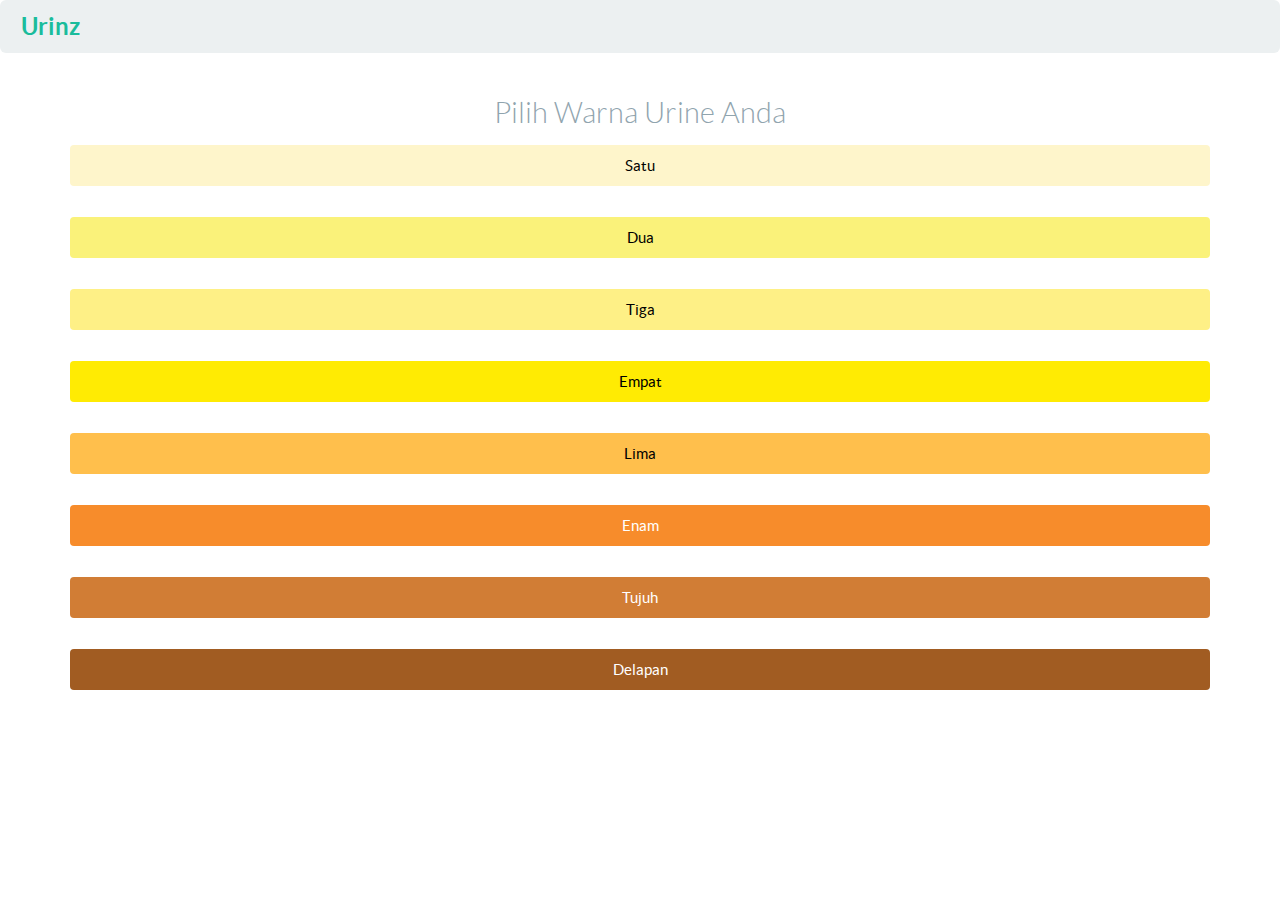
==== platforms/ios/www/index.html @ b1a73e0c "Added android and ios platform" ====
<!DOCTYPE html>
<html lang="en">
  <head>
    <!-- Meta's -->
    <meta charset="utf-8">
    <meta name="viewport" content="width=device-width, initial-scale=1.0">

    <!-- CSS -->
    <link href="css/vendor/bootstrap.min.css" rel="stylesheet">
    <link href="css/flat-ui.min.css" rel="stylesheet">
    <!-- <link rel="stylesheet" href="css/normalize.css">
    <link rel="stylesheet" href="css/skeleton.css"> -->

    <!-- Costum -->
    <link rel="stylesheet" href="css/style.css">
    <script src="js/main.js" charset="utf-8"></script>

    <!-- SweetAlert -->
    <link rel="stylesheet" href="bower_components/sweetalert/dist/sweetalert.css">
    <script src="bower_components/sweetalert/dist/sweetalert-dev.js" charset="utf-8"></script>
    <script src="bower_components/sweetalert/dist/sweetalert.min.js" charset="utf-8"></script>
  </head>
  <body>
    <nav class="navbar navbar-default" role="navigation">
    <div class="navbar-header">
      <a class="navbar-brand">Urinz</a>
    </div>
    </nav>
    <div class="container" align="center">
      <h4 id="label">Pilih Warna Urine Anda</h4>
      <button class="btn" id="satu" onclick="alert('Anda terhidrasi dengan baik')">Satu</button><br>
      <button class="btn" id="dua" onclick="alert('Anda terhidrasi dengan baik')">Dua</button><br>
      <button class="btn" id="tiga" onclick="alert('Anda terhidrasi dengan baik')">Tiga</button><br>
      <button class="btn" id="empat" onclick="alert('Anda kurang terhidrasi dengan baik')">Empat</button><br>
      <button class="btn" id="lima" onclick="alert('Anda kurang terhidrasi dengan baik')">Lima</button><br>
      <button class="btn" id="enam" onclick="alert('Anda kurang terhidrasi dengan baik')">Enam</button><br>
      <button class="btn" id="tujuh" onclick="alert('Anda mengalami kekurangan cairan')">Tujuh</button><br>
      <button class="btn" id="delapan" onclick="alert('Anda mengalami kekurangan cairan')">Delapan</button><br>
    </div>
    <!-- /.container -->

    <!-- JS -->
    <script src="js/vendor/jquery.min.js"></script>
    <script src="js/flat-ui.min.js" charset="utf-8"></script>

  </body>
</html>
---- platforms/ios/www/css/skeleton.css ----
/*
* Skeleton V2.0.4
* Copyright 2014, Dave Gamache
* www.getskeleton.com
* Free to use under the MIT license.
* http://www.opensource.org/licenses/mit-license.php
* 12/29/2014
*/


/* Table of contents
––––––––––––––––––––––––––––––––––––––––––––––––––
- Grid
- Base Styles
- Typography
- Links
- Buttons
- Forms
- Lists
- Code
- Tables
- Spacing
- Utilities
- Clearing
- Media Queries
*/


/* Grid
–––––––––––––––––––––––––––––––––––––––––––––––––– */
.container {
  position: relative;
  width: 100%;
  max-width: 960px;
  margin: 0 auto;
  padding: 0 20px;
  box-sizing: border-box; }
.column,
.columns {
  width: 100%;
  float: left;
  box-sizing: border-box; }

/* For devices larger than 400px */
@media (min-width: 400px) {
  .container {
    width: 85%;
    padding: 0; }
}

/* For devices larger than 550px */
@media (min-width: 550px) {
  .container {
    width: 80%; }
  .column,
  .columns {
    margin-left: 4%; }
  .column:first-child,
  .columns:first-child {
    margin-left: 0; }

  .one.column,
  .one.columns                    { width: 4.66666666667%; }
  .two.columns                    { width: 13.3333333333%; }
  .three.columns                  { width: 22%;            }
  .four.columns                   { width: 30.6666666667%; }
  .five.columns                   { width: 39.3333333333%; }
  .six.columns                    { width: 48%;            }
  .seven.columns                  { width: 56.6666666667%; }
  .eight.columns                  { width: 65.3333333333%; }
  .nine.columns                   { width: 74.0%;          }
  .ten.columns                    { width: 82.6666666667%; }
  .eleven.columns                 { width: 91.3333333333%; }
  .twelve.columns                 { width: 100%; margin-left: 0; }

  .one-third.column               { width: 30.6666666667%; }
  .two-thirds.column              { width: 65.3333333333%; }

  .one-half.column                { width: 48%; }

  /* Offsets */
  .offset-by-one.column,
  .offset-by-one.columns          { margin-left: 8.66666666667%; }
  .offset-by-two.column,
  .offset-by-two.columns          { margin-left: 17.3333333333%; }
  .offset-by-three.column,
  .offset-by-three.columns        { margin-left: 26%;            }
  .offset-by-four.column,
  .offset-by-four.columns         { margin-left: 34.6666666667%; }
  .offset-by-five.column,
  .offset-by-five.columns         { margin-left: 43.3333333333%; }
  .offset-by-six.column,
  .offset-by-six.columns          { margin-left: 52%;            }
  .offset-by-seven.column,
  .offset-by-seven.columns        { margin-left: 60.6666666667%; }
  .offset-by-eight.column,
  .offset-by-eight.columns        { margin-left: 69.3333333333%; }
  .offset-by-nine.column,
  .offset-by-nine.columns         { margin-left: 78.0%;          }
  .offset-by-ten.column,
  .offset-by-ten.columns          { margin-left: 86.6666666667%; }
  .offset-by-eleven.column,
  .offset-by-eleven.columns       { margin-left: 95.3333333333%; }

  .offset-by-one-third.column,
  .offset-by-one-third.columns    { margin-left: 34.6666666667%; }
  .offset-by-two-thirds.column,
  .offset-by-two-thirds.columns   { margin-left: 69.3333333333%; }

  .offset-by-one-half.column,
  .offset-by-one-half.columns     { margin-left: 52%; }

}


/* Base Styles
–––––––––––––––––––––––––––––––––––––––––––––––––– */
/* NOTE
html is set to 62.5% so that all the REM measurements throughout Skeleton
are based on 10px sizing. So basically 1.5rem = 15px :) */
html {
  font-size: 62.5%; }
body {
  font-size: 1.5em; /* currently ems cause chrome bug misinterpreting rems on body element */
  line-height: 1.6;
  font-weight: 400;
  font-family: "Raleway", "HelveticaNeue", "Helvetica Neue", Helvetica, Arial, sans-serif;
  color: #222; }


/* Typography
–––––––––––––––––––––––––––––––––––––––––––––––––– */
h1, h2, h3, h4, h5, h6 {
  margin-top: 0;
  margin-bottom: 2rem;
  font-weight: 300; }
h1 { font-size: 4.0rem; line-height: 1.2;  letter-spacing: -.1rem;}
h2 { font-size: 3.6rem; line-height: 1.25; letter-spacing: -.1rem; }
h3 { font-size: 3.0rem; line-height: 1.3;  letter-spacing: -.1rem; }
h4 { font-size: 2.4rem; line-height: 1.35; letter-spacing: -.08rem; }
h5 { font-size: 1.8rem; line-height: 1.5;  letter-spacing: -.05rem; }
h6 { font-size: 1.5rem; line-height: 1.6;  letter-spacing: 0; }

/* Larger than phablet */
@media (min-width: 550px) {
  h1 { font-size: 5.0rem; }
  h2 { font-size: 4.2rem; }
  h3 { font-size: 3.6rem; }
  h4 { font-size: 3.0rem; }
  h5 { font-size: 2.4rem; }
  h6 { font-size: 1.5rem; }
}

p {
  margin-top: 0; }


/* Links
–––––––––––––––––––––––––––––––––––––––––––––––––– */
a {
  color: #1EAEDB; }
a:hover {
  color: #0FA0CE; }


/* Buttons
–––––––––––––––––––––––––––––––––––––––––––––––––– */
.button,
button,
input[type="submit"],
input[type="reset"],
input[type="button"] {
  display: inline-block;
  height: 38px;
  padding: 0 30px;
  color: #555;
  text-align: center;
  font-size: 11px;
  font-weight: 600;
  line-height: 38px;
  letter-spacing: .1rem;
  text-transform: uppercase;
  text-decoration: none;
  white-space: nowrap;
  background-color: transparent;
  border-radius: 4px;
  border: 1px solid #bbb;
  cursor: pointer;
  box-sizing: border-box; }
.button:hover,
button:hover,
input[type="submit"]:hover,
input[type="reset"]:hover,
input[type="button"]:hover,
.button:focus,
button:focus,
input[type="submit"]:focus,
input[type="reset"]:focus,
input[type="button"]:focus {
  color: #333;
  border-color: #888;
  outline: 0; }
.button.button-primary,
button.button-primary,
input[type="submit"].button-primary,
input[type="reset"].button-primary,
input[type="button"].button-primary {
  color: #FFF;
  background-color: #33C3F0;
  border-color: #33C3F0; }
.button.button-primary:hover,
button.button-primary:hover,
input[type="submit"].button-primary:hover,
input[type="reset"].button-primary:hover,
input[type="button"].button-primary:hover,
.button.button-primary:focus,
button.button-primary:focus,
input[type="submit"].button-primary:focus,
input[type="reset"].button-primary:focus,
input[type="button"].button-primary:focus {
  color: #FFF;
  background-color: #1EAEDB;
  border-color: #1EAEDB; }


/* Forms
–––––––––––––––––––––––––––––––––––––––––––––––––– */
input[type="email"],
input[type="number"],
input[type="search"],
input[type="text"],
input[type="tel"],
input[type="url"],
input[type="password"],
textarea,
select {
  height: 38px;
  padding: 6px 10px; /* The 6px vertically centers text on FF, ignored by Webkit */
  background-color: #fff;
  border: 1px solid #D1D1D1;
  border-radius: 4px;
  box-shadow: none;
  box-sizing: border-box; }
/* Removes awkward default styles on some inputs for iOS */
input[type="email"],
input[type="number"],
input[type="search"],
input[type="text"],
input[type="tel"],
input[type="url"],
input[type="password"],
textarea {
  -webkit-appearance: none;
     -moz-appearance: none;
          appearance: none; }
textarea {
  min-height: 65px;
  padding-top: 6px;
  padding-bottom: 6px; }
input[type="email"]:focus,
input[type="number"]:focus,
input[type="search"]:focus,
input[type="text"]:focus,
input[type="tel"]:focus,
input[type="url"]:focus,
input[type="password"]:focus,
textarea:focus,
select:focus {
  border: 1px solid #33C3F0;
  outline: 0; }
label,
legend {
  display: block;
  margin-bottom: .5rem;
  font-weight: 600; }
fieldset {
  padding: 0;
  border-width: 0; }
input[type="checkbox"],
input[type="radio"] {
  display: inline; }
label > .label-body {
  display: inline-block;
  margin-left: .5rem;
  font-weight: normal; }


/* Lists
–––––––––––––––––––––––––––––––––––––––––––––––––– */
ul {
  list-style: circle inside; }
ol {
  list-style: decimal inside; }
ol, ul {
  padding-left: 0;
  margin-top: 0; }
ul ul,
ul ol,
ol ol,
ol ul {
  margin: 1.5rem 0 1.5rem 3rem;
  font-size: 90%; }
li {
  margin-bottom: 1rem; }


/* Code
–––––––––––––––––––––––––––––––––––––––––––––––––– */
code {
  padding: .2rem .5rem;
  margin: 0 .2rem;
  font-size: 90%;
  white-space: nowrap;
  background: #F1F1F1;
  border: 1px solid #E1E1E1;
  border-radius: 4px; }
pre > code {
  display: block;
  padding: 1rem 1.5rem;
  white-space: pre; }


/* Tables
–––––––––––––––––––––––––––––––––––––––––––––––––– */
th,
td {
  padding: 12px 15px;
  text-align: left;
  border-bottom: 1px solid #E1E1E1; }
th:first-child,
td:first-child {
  padding-left: 0; }
th:last-child,
td:last-child {
  padding-right: 0; }


/* Spacing
–––––––––––––––––––––––––––––––––––––––––––––––––– */
button,
.button {
  margin-bottom: 1rem; }
input,
textarea,
select,
fieldset {
  margin-bottom: 1.5rem; }
pre,
blockquote,
dl,
figure,
table,
p,
ul,
ol,
form {
  margin-bottom: 2.5rem; }


/* Utilities
–––––––––––––––––––––––––––––––––––––––––––––––––– */
.u-full-width {
  width: 100%;
  box-sizing: border-box; }
.u-max-full-width {
  max-width: 100%;
  box-sizing: border-box; }
.u-pull-right {
  float: right; }
.u-pull-left {
  float: left; }


/* Misc
–––––––––––––––––––––––––––––––––––––––––––––––––– */
hr {
  margin-top: 3rem;
  margin-bottom: 3.5rem;
  border-width: 0;
  border-top: 1px solid #E1E1E1; }


/* Clearing
–––––––––––––––––––––––––––––––––––––––––––––––––– */

/* Self Clearing Goodness */
.container:after,
.row:after,
.u-cf {
  content: "";
  display: table;
  clear: both; }


/* Media Queries
–––––––––––––––––––––––––––––––––––––––––––––––––– */
/*
Note: The best way to structure the use of media queries is to create the queries
near the relevant code. For example, if you wanted to change the styles for buttons
on small devices, paste the mobile query code up in the buttons section and style it
there.
*/


/* Larger than mobile */
@media (min-width: 400px) {}

/* Larger than phablet (also point when grid becomes active) */
@media (min-width: 550px) {}

/* Larger than tablet */
@media (min-width: 750px) {}

/* Larger than desktop */
@media (min-width: 1000px) {}

/* Larger than Desktop HD */
@media (min-width: 1200px) {}
---- platforms/ios/www/css/style.css ----
.btn {
  display: block;
  width: 100%;
}

#label {
  color: #90A4AE;
  font-weight: lighter;
}

#satu {
  color: #000;
  background-color: #FEF5CB;
  border-color: #FEF5CB;
}

#dua {
  color: #000;
  background-color: #FAF27A;
  border-color: #FAF27A;
}

#tiga {
  color: #000;
  background-color: #FEF086;
  border-color: #FEF086;
}

#empat {
  color: #000;
  background-color: #FFEB03;
  border-color: #FFEB03;
}

#lima {
  color: #000;
  background-color: #FFBF4C;
  border-color: #FFBF4C;
}

#enam {
  color: #fff;
  background-color: #F78C2B;
  border-color: #F78C2B;
}

#tujuh {
  color: #fff;
  background-color: #D17D35;
  border-color: #D17D35;
}

#delapan {
  color: #fff;
  background-color: #A15C22;
  border-color: #A15C22;
}
---- platforms/ios/www/bower_components/sweetalert/dist/sweetalert.css ----
body.stop-scrolling {
  height: 100%;
  overflow: hidden; }

.sweet-overlay {
  background-color: black;
  /* IE8 */
  -ms-filter: "progid:DXImageTransform.Microsoft.Alpha(Opacity=40)";
  /* IE8 */
  background-color: rgba(0, 0, 0, 0.4);
  position: fixed;
  left: 0;
  right: 0;
  top: 0;
  bottom: 0;
  display: none;
  z-index: 10000; }

.sweet-alert {
  background-color: white;
  font-family: 'Open Sans', 'Helvetica Neue', Helvetica, Arial, sans-serif;
  width: 478px;
  padding: 17px;
  border-radius: 5px;
  text-align: center;
  position: fixed;
  left: 50%;
  top: 50%;
  margin-left: -256px;
  margin-top: -200px;
  overflow: hidden;
  display: none;
  z-index: 99999; }
  @media all and (max-width: 540px) {
    .sweet-alert {
      width: auto;
      margin-left: 0;
      margin-right: 0;
      left: 15px;
      right: 15px; } }
  .sweet-alert h2 {
    color: #575757;
    font-size: 30px;
    text-align: center;
    font-weight: 600;
    text-transform: none;
    position: relative;
    margin: 25px 0;
    padding: 0;
    line-height: 40px;
    display: block; }
  .sweet-alert p {
    color: #797979;
    font-size: 16px;
    text-align: center;
    font-weight: 300;
    position: relative;
    text-align: inherit;
    float: none;
    margin: 0;
    padding: 0;
    line-height: normal; }
  .sweet-alert fieldset {
    border: none;
    position: relative; }
  .sweet-alert .sa-error-container {
    background-color: #f1f1f1;
    margin-left: -17px;
    margin-right: -17px;
    overflow: hidden;
    padding: 0 10px;
    max-height: 0;
    webkit-transition: padding 0.15s, max-height 0.15s;
    transition: padding 0.15s, max-height 0.15s; }
    .sweet-alert .sa-error-container.show {
      padding: 10px 0;
      max-height: 100px;
      webkit-transition: padding 0.2s, max-height 0.2s;
      transition: padding 0.25s, max-height 0.25s; }
    .sweet-alert .sa-error-container .icon {
      display: inline-block;
      width: 24px;
      height: 24px;
      border-radius: 50%;
      background-color: #ea7d7d;
      color: white;
      line-height: 24px;
      text-align: center;
      margin-right: 3px; }
    .sweet-alert .sa-error-container p {
      display: inline-block; }
  .sweet-alert .sa-input-error {
    position: absolute;
    top: 29px;
    right: 26px;
    width: 20px;
    height: 20px;
    opacity: 0;
    -webkit-transform: scale(0.5);
    transform: scale(0.5);
    -webkit-transform-origin: 50% 50%;
    transform-origin: 50% 50%;
    -webkit-transition: all 0.1s;
    transition: all 0.1s; }
    .sweet-alert .sa-input-error::before, .sweet-alert .sa-input-error::after {
      content: "";
      width: 20px;
      height: 6px;
      background-color: #f06e57;
      border-radius: 3px;
      position: absolute;
      top: 50%;
      margin-top: -4px;
      left: 50%;
      margin-left: -9px; }
    .sweet-alert .sa-input-error::before {
      -webkit-transform: rotate(-45deg);
      transform: rotate(-45deg); }
    .sweet-alert .sa-input-error::after {
      -webkit-transform: rotate(45deg);
      transform: rotate(45deg); }
    .sweet-alert .sa-input-error.show {
      opacity: 1;
      -webkit-transform: scale(1);
      transform: scale(1); }
  .sweet-alert input {
    width: 100%;
    box-sizing: border-box;
    border-radius: 3px;
    border: 1px solid #d7d7d7;
    height: 43px;
    margin-top: 10px;
    margin-bottom: 17px;
    font-size: 18px;
    box-shadow: inset 0px 1px 1px rgba(0, 0, 0, 0.06);
    padding: 0 12px;
    display: none;
    -webkit-transition: all 0.3s;
    transition: all 0.3s; }
    .sweet-alert input:focus {
      outline: none;
      box-shadow: 0px 0px 3px #c4e6f5;
      border: 1px solid #b4dbed; }
      .sweet-alert input:focus::-moz-placeholder {
        transition: opacity 0.3s 0.03s ease;
        opacity: 0.5; }
      .sweet-alert input:focus:-ms-input-placeholder {
        transition: opacity 0.3s 0.03s ease;
        opacity: 0.5; }
      .sweet-alert input:focus::-webkit-input-placeholder {
        transition: opacity 0.3s 0.03s ease;
        opacity: 0.5; }
    .sweet-alert input::-moz-placeholder {
      color: #bdbdbd; }
    .sweet-alert input:-ms-input-placeholder {
      color: #bdbdbd; }
    .sweet-alert input::-webkit-input-placeholder {
      color: #bdbdbd; }
  .sweet-alert.show-input input {
    display: block; }
  .sweet-alert .sa-confirm-button-container {
    display: inline-block;
    position: relative; }
  .sweet-alert .la-ball-fall {
    position: absolute;
    left: 50%;
    top: 50%;
    margin-left: -27px;
    margin-top: 4px;
    opacity: 0;
    visibility: hidden; }
  .sweet-alert button {
    background-color: #8CD4F5;
    color: white;
    border: none;
    box-shadow: none;
    font-size: 17px;
    font-weight: 500;
    -webkit-border-radius: 4px;
    border-radius: 5px;
    padding: 10px 32px;
    margin: 26px 5px 0 5px;
    cursor: pointer; }
    .sweet-alert button:focus {
      outline: none;
      box-shadow: 0 0 2px rgba(128, 179, 235, 0.5), inset 0 0 0 1px rgba(0, 0, 0, 0.05); }
    .sweet-alert button:hover {
      background-color: #7ecff4; }
    .sweet-alert button:active {
      background-color: #5dc2f1; }
    .sweet-alert button.cancel {
      background-color: #C1C1C1; }
      .sweet-alert button.cancel:hover {
        background-color: #b9b9b9; }
      .sweet-alert button.cancel:active {
        background-color: #a8a8a8; }
      .sweet-alert button.cancel:focus {
        box-shadow: rgba(197, 205, 211, 0.8) 0px 0px 2px, rgba(0, 0, 0, 0.0470588) 0px 0px 0px 1px inset !important; }
    .sweet-alert button[disabled] {
      opacity: .6;
      cursor: default; }
    .sweet-alert button.confirm[disabled] {
      color: transparent; }
      .sweet-alert button.confirm[disabled] ~ .la-ball-fall {
        opacity: 1;
        visibility: visible;
        transition-delay: 0s; }
    .sweet-alert button::-moz-focus-inner {
      border: 0; }
  .sweet-alert[data-has-cancel-button=false] button {
    box-shadow: none !important; }
  .sweet-alert[data-has-confirm-button=false][data-has-cancel-button=false] {
    padding-bottom: 40px; }
  .sweet-alert .sa-icon {
    width: 80px;
    height: 80px;
    border: 4px solid gray;
    -webkit-border-radius: 40px;
    border-radius: 40px;
    border-radius: 50%;
    margin: 20px auto;
    padding: 0;
    position: relative;
    box-sizing: content-box; }
    .sweet-alert .sa-icon.sa-error {
      border-color: #F27474; }
      .sweet-alert .sa-icon.sa-error .sa-x-mark {
        position: relative;
        display: block; }
      .sweet-alert .sa-icon.sa-error .sa-line {
        position: absolute;
        height: 5px;
        width: 47px;
        background-color: #F27474;
        display: block;
        top: 37px;
        border-radius: 2px; }
        .sweet-alert .sa-icon.sa-error .sa-line.sa-left {
          -webkit-transform: rotate(45deg);
          transform: rotate(45deg);
          left: 17px; }
        .sweet-alert .sa-icon.sa-error .sa-line.sa-right {
          -webkit-transform: rotate(-45deg);
          transform: rotate(-45deg);
          right: 16px; }
    .sweet-alert .sa-icon.sa-warning {
      border-color: #F8BB86; }
      .sweet-alert .sa-icon.sa-warning .sa-body {
        position: absolute;
        width: 5px;
        height: 47px;
        left: 50%;
        top: 10px;
        -webkit-border-radius: 2px;
        border-radius: 2px;
        margin-left: -2px;
        background-color: #F8BB86; }
      .sweet-alert .sa-icon.sa-warning .sa-dot {
        position: absolute;
        width: 7px;
        height: 7px;
        -webkit-border-radius: 50%;
        border-radius: 50%;
        margin-left: -3px;
        left: 50%;
        bottom: 10px;
        background-color: #F8BB86; }
    .sweet-alert .sa-icon.sa-info {
      border-color: #C9DAE1; }
      .sweet-alert .sa-icon.sa-info::before {
        content: "";
        position: absolute;
        width: 5px;
        height: 29px;
        left: 50%;
        bottom: 17px;
        border-radius: 2px;
        margin-left: -2px;
        background-color: #C9DAE1; }
      .sweet-alert .sa-icon.sa-info::after {
        content: "";
        position: absolute;
        width: 7px;
        height: 7px;
        border-radius: 50%;
        margin-left: -3px;
        top: 19px;
        background-color: #C9DAE1; }
    .sweet-alert .sa-icon.sa-success {
      border-color: #A5DC86; }
      .sweet-alert .sa-icon.sa-success::before, .sweet-alert .sa-icon.sa-success::after {
        content: '';
        -webkit-border-radius: 40px;
        border-radius: 40px;
        border-radius: 50%;
        position: absolute;
        width: 60px;
        height: 120px;
        background: white;
        -webkit-transform: rotate(45deg);
        transform: rotate(45deg); }
      .sweet-alert .sa-icon.sa-success::before {
        -webkit-border-radius: 120px 0 0 120px;
        border-radius: 120px 0 0 120px;
        top: -7px;
        left: -33px;
        -webkit-transform: rotate(-45deg);
        transform: rotate(-45deg);
        -webkit-transform-origin: 60px 60px;
        transform-origin: 60px 60px; }
      .sweet-alert .sa-icon.sa-success::after {
        -webkit-border-radius: 0 120px 120px 0;
        border-radius: 0 120px 120px 0;
        top: -11px;
        left: 30px;
        -webkit-transform: rotate(-45deg);
        transform: rotate(-45deg);
        -webkit-transform-origin: 0px 60px;
        transform-origin: 0px 60px; }
      .sweet-alert .sa-icon.sa-success .sa-placeholder {
        width: 80px;
        height: 80px;
        border: 4px solid rgba(165, 220, 134, 0.2);
        -webkit-border-radius: 40px;
        border-radius: 40px;
        border-radius: 50%;
        box-sizing: content-box;
        position: absolute;
        left: -4px;
        top: -4px;
        z-index: 2; }
      .sweet-alert .sa-icon.sa-success .sa-fix {
        width: 5px;
        height: 90px;
        background-color: white;
        position: absolute;
        left: 28px;
        top: 8px;
        z-index: 1;
        -webkit-transform: rotate(-45deg);
        transform: rotate(-45deg); }
      .sweet-alert .sa-icon.sa-success .sa-line {
        height: 5px;
        background-color: #A5DC86;
        display: block;
        border-radius: 2px;
        position: absolute;
        z-index: 2; }
        .sweet-alert .sa-icon.sa-success .sa-line.sa-tip {
          width: 25px;
          left: 14px;
          top: 46px;
          -webkit-transform: rotate(45deg);
          transform: rotate(45deg); }
        .sweet-alert .sa-icon.sa-success .sa-line.sa-long {
          width: 47px;
          right: 8px;
          top: 38px;
          -webkit-transform: rotate(-45deg);
          transform: rotate(-45deg); }
    .sweet-alert .sa-icon.sa-custom {
      background-size: contain;
      border-radius: 0;
      border: none;
      background-position: center center;
      background-repeat: no-repeat; }

/*
 * Animations
 */
@-webkit-keyframes showSweetAlert {
  0% {
    transform: scale(0.7);
    -webkit-transform: scale(0.7); }
  45% {
    transform: scale(1.05);
    -webkit-transform: scale(1.05); }
  80% {
    transform: scale(0.95);
    -webkit-transform: scale(0.95); }
  100% {
    transform: scale(1);
    -webkit-transform: scale(1); } }

@keyframes showSweetAlert {
  0% {
    transform: scale(0.7);
    -webkit-transform: scale(0.7); }
  45% {
    transform: scale(1.05);
    -webkit-transform: scale(1.05); }
  80% {
    transform: scale(0.95);
    -webkit-transform: scale(0.95); }
  100% {
    transform: scale(1);
    -webkit-transform: scale(1); } }

@-webkit-keyframes hideSweetAlert {
  0% {
    transform: scale(1);
    -webkit-transform: scale(1); }
  100% {
    transform: scale(0.5);
    -webkit-transform: scale(0.5); } }

@keyframes hideSweetAlert {
  0% {
    transform: scale(1);
    -webkit-transform: scale(1); }
  100% {
    transform: scale(0.5);
    -webkit-transform: scale(0.5); } }

@-webkit-keyframes slideFromTop {
  0% {
    top: 0%; }
  100% {
    top: 50%; } }

@keyframes slideFromTop {
  0% {
    top: 0%; }
  100% {
    top: 50%; } }

@-webkit-keyframes slideToTop {
  0% {
    top: 50%; }
  100% {
    top: 0%; } }

@keyframes slideToTop {
  0% {
    top: 50%; }
  100% {
    top: 0%; } }

@-webkit-keyframes slideFromBottom {
  0% {
    top: 70%; }
  100% {
    top: 50%; } }

@keyframes slideFromBottom {
  0% {
    top: 70%; }
  100% {
    top: 50%; } }

@-webkit-keyframes slideToBottom {
  0% {
    top: 50%; }
  100% {
    top: 70%; } }

@keyframes slideToBottom {
  0% {
    top: 50%; }
  100% {
    top: 70%; } }

.showSweetAlert[data-animation=pop] {
  -webkit-animation: showSweetAlert 0.3s;
  animation: showSweetAlert 0.3s; }

.showSweetAlert[data-animation=none] {
  -webkit-animation: none;
  animation: none; }

.showSweetAlert[data-animation=slide-from-top] {
  -webkit-animation: slideFromTop 0.3s;
  animation: slideFromTop 0.3s; }

.showSweetAlert[data-animation=slide-from-bottom] {
  -webkit-animation: slideFromBottom 0.3s;
  animation: slideFromBottom 0.3s; }

.hideSweetAlert[data-animation=pop] {
  -webkit-animation: hideSweetAlert 0.2s;
  animation: hideSweetAlert 0.2s; }

.hideSweetAlert[data-animation=none] {
  -webkit-animation: none;
  animation: none; }

.hideSweetAlert[data-animation=slide-from-top] {
  -webkit-animation: slideToTop 0.4s;
  animation: slideToTop 0.4s; }

.hideSweetAlert[data-animation=slide-from-bottom] {
  -webkit-animation: slideToBottom 0.3s;
  animation: slideToBottom 0.3s; }

@-webkit-keyframes animateSuccessTip {
  0% {
    width: 0;
    left: 1px;
    top: 19px; }
  54% {
    width: 0;
    left: 1px;
    top: 19px; }
  70% {
    width: 50px;
    left: -8px;
    top: 37px; }
  84% {
    width: 17px;
    left: 21px;
    top: 48px; }
  100% {
    width: 25px;
    left: 14px;
    top: 45px; } }

@keyframes animateSuccessTip {
  0% {
    width: 0;
    left: 1px;
    top: 19px; }
  54% {
    width: 0;
    left: 1px;
    top: 19px; }
  70% {
    width: 50px;
    left: -8px;
    top: 37px; }
  84% {
    width: 17px;
    left: 21px;
    top: 48px; }
  100% {
    width: 25px;
    left: 14px;
    top: 45px; } }

@-webkit-keyframes animateSuccessLong {
  0% {
    width: 0;
    right: 46px;
    top: 54px; }
  65% {
    width: 0;
    right: 46px;
    top: 54px; }
  84% {
    width: 55px;
    right: 0px;
    top: 35px; }
  100% {
    width: 47px;
    right: 8px;
    top: 38px; } }

@keyframes animateSuccessLong {
  0% {
    width: 0;
    right: 46px;
    top: 54px; }
  65% {
    width: 0;
    right: 46px;
    top: 54px; }
  84% {
    width: 55px;
    right: 0px;
    top: 35px; }
  100% {
    width: 47px;
    right: 8px;
    top: 38px; } }

@-webkit-keyframes rotatePlaceholder {
  0% {
    transform: rotate(-45deg);
    -webkit-transform: rotate(-45deg); }
  5% {
    transform: rotate(-45deg);
    -webkit-transform: rotate(-45deg); }
  12% {
    transform: rotate(-405deg);
    -webkit-transform: rotate(-405deg); }
  100% {
    transform: rotate(-405deg);
    -webkit-transform: rotate(-405deg); } }

@keyframes rotatePlaceholder {
  0% {
    transform: rotate(-45deg);
    -webkit-transform: rotate(-45deg); }
  5% {
    transform: rotate(-45deg);
    -webkit-transform: rotate(-45deg); }
  12% {
    transform: rotate(-405deg);
    -webkit-transform: rotate(-405deg); }
  100% {
    transform: rotate(-405deg);
    -webkit-transform: rotate(-405deg); } }

.animateSuccessTip {
  -webkit-animation: animateSuccessTip 0.75s;
  animation: animateSuccessTip 0.75s; }

.animateSuccessLong {
  -webkit-animation: animateSuccessLong 0.75s;
  animation: animateSuccessLong 0.75s; }

.sa-icon.sa-success.animate::after {
  -webkit-animation: rotatePlaceholder 4.25s ease-in;
  animation: rotatePlaceholder 4.25s ease-in; }

@-webkit-keyframes animateErrorIcon {
  0% {
    transform: rotateX(100deg);
    -webkit-transform: rotateX(100deg);
    opacity: 0; }
  100% {
    transform: rotateX(0deg);
    -webkit-transform: rotateX(0deg);
    opacity: 1; } }

@keyframes animateErrorIcon {
  0% {
    transform: rotateX(100deg);
    -webkit-transform: rotateX(100deg);
    opacity: 0; }
  100% {
    transform: rotateX(0deg);
    -webkit-transform: rotateX(0deg);
    opacity: 1; } }

.animateErrorIcon {
  -webkit-animation: animateErrorIcon 0.5s;
  animation: animateErrorIcon 0.5s; }

@-webkit-keyframes animateXMark {
  0% {
    transform: scale(0.4);
    -webkit-transform: scale(0.4);
    margin-top: 26px;
    opacity: 0; }
  50% {
    transform: scale(0.4);
    -webkit-transform: scale(0.4);
    margin-top: 26px;
    opacity: 0; }
  80% {
    transform: scale(1.15);
    -webkit-transform: scale(1.15);
    margin-top: -6px; }
  100% {
    transform: scale(1);
    -webkit-transform: scale(1);
    margin-top: 0;
    opacity: 1; } }

@keyframes animateXMark {
  0% {
    transform: scale(0.4);
    -webkit-transform: scale(0.4);
    margin-top: 26px;
    opacity: 0; }
  50% {
    transform: scale(0.4);
    -webkit-transform: scale(0.4);
    margin-top: 26px;
    opacity: 0; }
  80% {
    transform: scale(1.15);
    -webkit-transform: scale(1.15);
    margin-top: -6px; }
  100% {
    transform: scale(1);
    -webkit-transform: scale(1);
    margin-top: 0;
    opacity: 1; } }

.animateXMark {
  -webkit-animation: animateXMark 0.5s;
  animation: animateXMark 0.5s; }

@-webkit-keyframes pulseWarning {
  0% {
    border-color: #F8D486; }
  100% {
    border-color: #F8BB86; } }

@keyframes pulseWarning {
  0% {
    border-color: #F8D486; }
  100% {
    border-color: #F8BB86; } }

.pulseWarning {
  -webkit-animation: pulseWarning 0.75s infinite alternate;
  animation: pulseWarning 0.75s infinite alternate; }

@-webkit-keyframes pulseWarningIns {
  0% {
    background-color: #F8D486; }
  100% {
    background-color: #F8BB86; } }

@keyframes pulseWarningIns {
  0% {
    background-color: #F8D486; }
  100% {
    background-color: #F8BB86; } }

.pulseWarningIns {
  -webkit-animation: pulseWarningIns 0.75s infinite alternate;
  animation: pulseWarningIns 0.75s infinite alternate; }

@-webkit-keyframes rotate-loading {
  0% {
    transform: rotate(0deg); }
  100% {
    transform: rotate(360deg); } }

@keyframes rotate-loading {
  0% {
    transform: rotate(0deg); }
  100% {
    transform: rotate(360deg); } }

/* Internet Explorer 9 has some special quirks that are fixed here */
/* The icons are not animated. */
/* This file is automatically merged into sweet-alert.min.js through Gulp */
/* Error icon */
.sweet-alert .sa-icon.sa-error .sa-line.sa-left {
  -ms-transform: rotate(45deg) \9; }

.sweet-alert .sa-icon.sa-error .sa-line.sa-right {
  -ms-transform: rotate(-45deg) \9; }

/* Success icon */
.sweet-alert .sa-icon.sa-success {
  border-color: transparent\9; }

.sweet-alert .sa-icon.sa-success .sa-line.sa-tip {
  -ms-transform: rotate(45deg) \9; }

.sweet-alert .sa-icon.sa-success .sa-line.sa-long {
  -ms-transform: rotate(-45deg) \9; }

/*!
 * Load Awesome v1.1.0 (http://github.danielcardoso.net/load-awesome/)
 * Copyright 2015 Daniel Cardoso <@DanielCardoso>
 * Licensed under MIT
 */
.la-ball-fall,
.la-ball-fall > div {
  position: relative;
  -webkit-box-sizing: border-box;
  -moz-box-sizing: border-box;
  box-sizing: border-box; }

.la-ball-fall {
  display: block;
  font-size: 0;
  color: #fff; }

.la-ball-fall.la-dark {
  color: #333; }

.la-ball-fall > div {
  display: inline-block;
  float: none;
  background-color: currentColor;
  border: 0 solid currentColor; }

.la-ball-fall {
  width: 54px;
  height: 18px; }

.la-ball-fall > div {
  width: 10px;
  height: 10px;
  margin: 4px;
  border-radius: 100%;
  opacity: 0;
  -webkit-animation: ball-fall 1s ease-in-out infinite;
  -moz-animation: ball-fall 1s ease-in-out infinite;
  -o-animation: ball-fall 1s ease-in-out infinite;
  animation: ball-fall 1s ease-in-out infinite; }

.la-ball-fall > div:nth-child(1) {
  -webkit-animation-delay: -200ms;
  -moz-animation-delay: -200ms;
  -o-animation-delay: -200ms;
  animation-delay: -200ms; }

.la-ball-fall > div:nth-child(2) {
  -webkit-animation-delay: -100ms;
  -moz-animation-delay: -100ms;
  -o-animation-delay: -100ms;
  animation-delay: -100ms; }

.la-ball-fall > div:nth-child(3) {
  -webkit-animation-delay: 0ms;
  -moz-animation-delay: 0ms;
  -o-animation-delay: 0ms;
  animation-delay: 0ms; }

.la-ball-fall.la-sm {
  width: 26px;
  height: 8px; }

.la-ball-fall.la-sm > div {
  width: 4px;
  height: 4px;
  margin: 2px; }

.la-ball-fall.la-2x {
  width: 108px;
  height: 36px; }

.la-ball-fall.la-2x > div {
  width: 20px;
  height: 20px;
  margin: 8px; }

.la-ball-fall.la-3x {
  width: 162px;
  height: 54px; }

.la-ball-fall.la-3x > div {
  width: 30px;
  height: 30px;
  margin: 12px; }

/*
 * Animation
 */
@-webkit-keyframes ball-fall {
  0% {
    opacity: 0;
    -webkit-transform: translateY(-145%);
    transform: translateY(-145%); }
  10% {
    opacity: .5; }
  20% {
    opacity: 1;
    -webkit-transform: translateY(0);
    transform: translateY(0); }
  80% {
    opacity: 1;
    -webkit-transform: translateY(0);
    transform: translateY(0); }
  90% {
    opacity: .5; }
  100% {
    opacity: 0;
    -webkit-transform: translateY(145%);
    transform: translateY(145%); } }

@-moz-keyframes ball-fall {
  0% {
    opacity: 0;
    -moz-transform: translateY(-145%);
    transform: translateY(-145%); }
  10% {
    opacity: .5; }
  20% {
    opacity: 1;
    -moz-transform: translateY(0);
    transform: translateY(0); }
  80% {
    opacity: 1;
    -moz-transform: translateY(0);
    transform: translateY(0); }
  90% {
    opacity: .5; }
  100% {
    opacity: 0;
    -moz-transform: translateY(145%);
    transform: translateY(145%); } }

@-o-keyframes ball-fall {
  0% {
    opacity: 0;
    -o-transform: translateY(-145%);
    transform: translateY(-145%); }
  10% {
    opacity: .5; }
  20% {
    opacity: 1;
    -o-transform: translateY(0);
    transform: translateY(0); }
  80% {
    opacity: 1;
    -o-transform: translateY(0);
    transform: translateY(0); }
  90% {
    opacity: .5; }
  100% {
    opacity: 0;
    -o-transform: translateY(145%);
    transform: translateY(145%); } }

@keyframes ball-fall {
  0% {
    opacity: 0;
    -webkit-transform: translateY(-145%);
    -moz-transform: translateY(-145%);
    -o-transform: translateY(-145%);
    transform: translateY(-145%); }
  10% {
    opacity: .5; }
  20% {
    opacity: 1;
    -webkit-transform: translateY(0);
    -moz-transform: translateY(0);
    -o-transform: translateY(0);
    transform: translateY(0); }
  80% {
    opacity: 1;
    -webkit-transform: translateY(0);
    -moz-transform: translateY(0);
    -o-transform: translateY(0);
    transform: translateY(0); }
  90% {
    opacity: .5; }
  100% {
    opacity: 0;
    -webkit-transform: translateY(145%);
    -moz-transform: translateY(145%);
    -o-transform: translateY(145%);
    transform: translateY(145%); } }
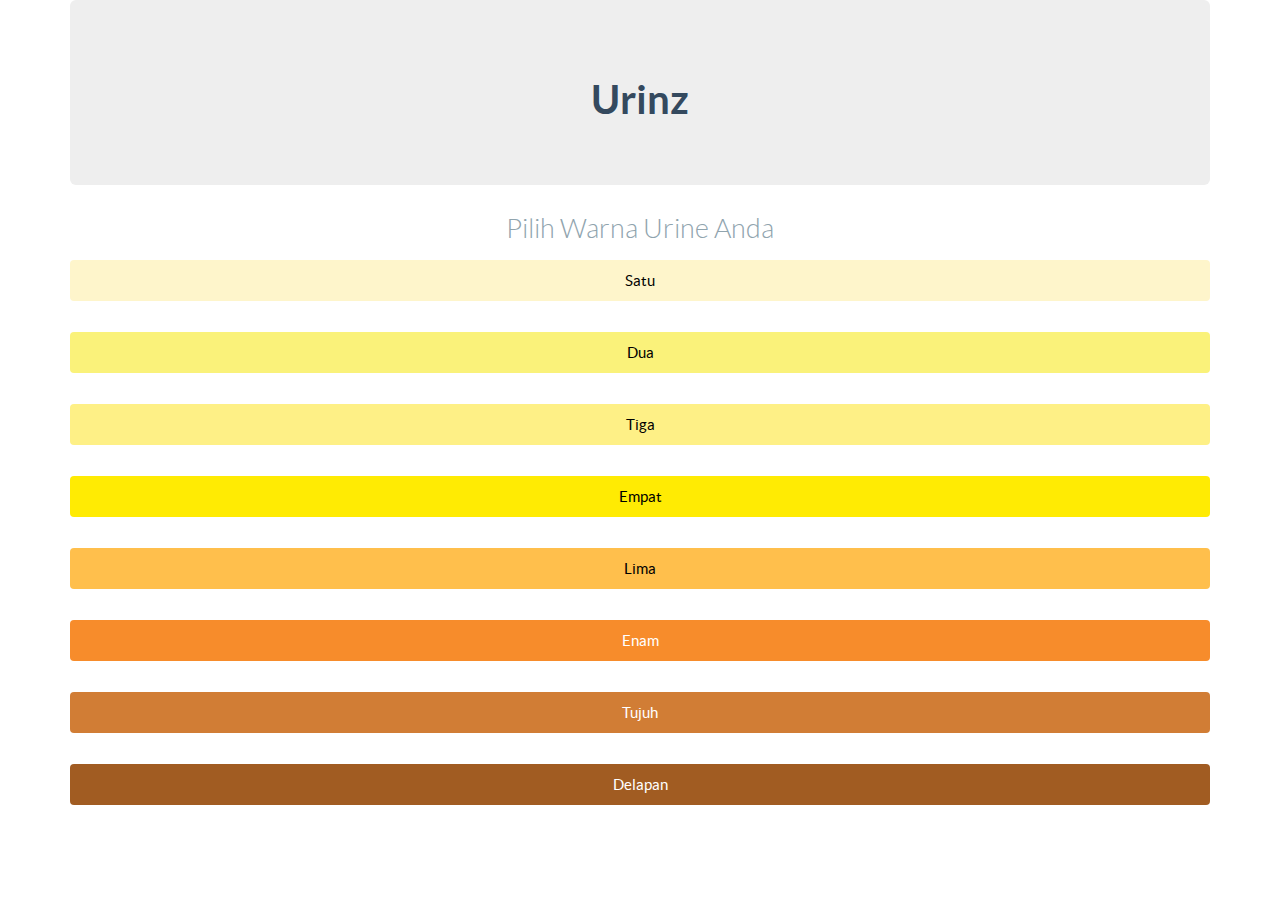
==== commit 34a6ef6a: "Updated ios platform" ====
--- a/platforms/ios/www/index.html
+++ b/platforms/ios/www/index.html
@@ -8,34 +8,25 @@
     <!-- CSS -->
     <link href="css/vendor/bootstrap.min.css" rel="stylesheet">
     <link href="css/flat-ui.min.css" rel="stylesheet">
-    <!-- <link rel="stylesheet" href="css/normalize.css">
-    <link rel="stylesheet" href="css/skeleton.css"> -->
 
     <!-- Costum -->
     <link rel="stylesheet" href="css/style.css">
     <script src="js/main.js" charset="utf-8"></script>
-
-    <!-- SweetAlert -->
-    <link rel="stylesheet" href="bower_components/sweetalert/dist/sweetalert.css">
-    <script src="bower_components/sweetalert/dist/sweetalert-dev.js" charset="utf-8"></script>
-    <script src="bower_components/sweetalert/dist/sweetalert.min.js" charset="utf-8"></script>
   </head>
   <body>
-    <nav class="navbar navbar-default" role="navigation">
-    <div class="navbar-header">
-      <a class="navbar-brand">Urinz</a>
-    </div>
-    </nav>
     <div class="container" align="center">
+      <div class="jumbotron">
+        <h3>Urinz</h3>
+      </div>
       <h4 id="label">Pilih Warna Urine Anda</h4>
-      <button class="btn" id="satu" onclick="alert('Anda terhidrasi dengan baik')">Satu</button><br>
-      <button class="btn" id="dua" onclick="alert('Anda terhidrasi dengan baik')">Dua</button><br>
-      <button class="btn" id="tiga" onclick="alert('Anda terhidrasi dengan baik')">Tiga</button><br>
-      <button class="btn" id="empat" onclick="alert('Anda kurang terhidrasi dengan baik')">Empat</button><br>
-      <button class="btn" id="lima" onclick="alert('Anda kurang terhidrasi dengan baik')">Lima</button><br>
-      <button class="btn" id="enam" onclick="alert('Anda kurang terhidrasi dengan baik')">Enam</button><br>
-      <button class="btn" id="tujuh" onclick="alert('Anda mengalami kekurangan cairan')">Tujuh</button><br>
-      <button class="btn" id="delapan" onclick="alert('Anda mengalami kekurangan cairan')">Delapan</button><br>
+      <button class="btn" id="satu" onclick="cute(1)">Satu</button><br>
+      <button class="btn" id="dua" onclick="cute(2)">Dua</button><br>
+      <button class="btn" id="tiga" onclick="cute(3)">Tiga</button><br>
+      <button class="btn" id="empat" onclick="cute(4)">Empat</button><br>
+      <button class="btn" id="lima" onclick="cute(5)">Lima</button><br>
+      <button class="btn" id="enam" onclick="cute(6)">Enam</button><br>
+      <button class="btn" id="tujuh" onclick="cute(7)">Tujuh</button><br>
+      <button class="btn" id="delapan" onclick="cute(8)">Delapan</button><br>
     </div>
     <!-- /.container -->
 
--- a/platforms/ios/www/css/style.css
+++ b/platforms/ios/www/css/style.css
@@ -1,3 +1,7 @@
+:root {
+  --white: #fff;
+  --black: #000;
+}
 .btn {
   display: block;
   width: 100%;
@@ -6,52 +10,53 @@
 #label {
   color: #90A4AE;
   font-weight: lighter;
+  font-size: 1.5em;
 }
 
 #satu {
-  color: #000;
+  color: var(--black);
   background-color: #FEF5CB;
   border-color: #FEF5CB;
 }
 
 #dua {
-  color: #000;
+  color: var(--black);
   background-color: #FAF27A;
   border-color: #FAF27A;
 }
 
 #tiga {
-  color: #000;
+  color: var(--black);
   background-color: #FEF086;
   border-color: #FEF086;
 }
 
 #empat {
-  color: #000;
+  color: var(--black);
   background-color: #FFEB03;
   border-color: #FFEB03;
 }
 
 #lima {
-  color: #000;
+  color: var(--black);
   background-color: #FFBF4C;
   border-color: #FFBF4C;
 }
 
 #enam {
-  color: #fff;
+  color: var(--white);
   background-color: #F78C2B;
   border-color: #F78C2B;
 }
 
 #tujuh {
-  color: #fff;
+  color: var(--white);
   background-color: #D17D35;
   border-color: #D17D35;
 }
 
 #delapan {
-  color: #fff;
+  color: var(--white);
   background-color: #A15C22;
   border-color: #A15C22;
 }
